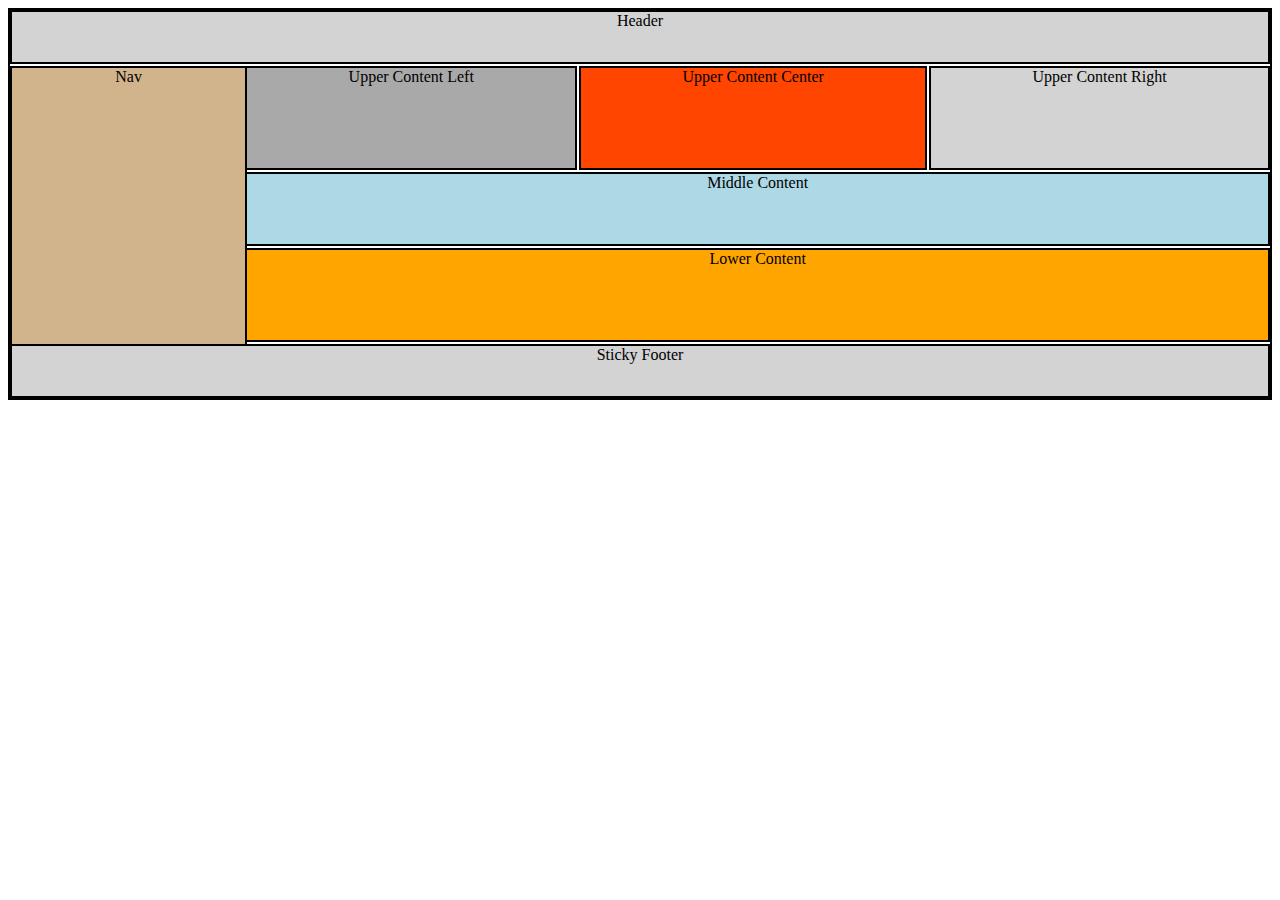
==== cssgrid.html @ 693236d7 "CSS Grid Template 1" ====
<!DOCTYPE html>
<html lang="en">
  <head>
    <meta charset="UTF-8" />
    <meta http-equiv="X-UA-Compatible" content="IE=edge" />
    <meta name="viewport" content="width=device-width, initial-scale=1.0" />
    <title>Document</title>
    <link rel="stylesheet" href="cssgrid.css" />
  </head>
  <body>
    <div class = "grid-container">
        <div class="header">Header</div>
        <div class="nav">Nav</div>
        <div class="ucLeft">Upper Content Left</div>
        <div class="ucCenter">Upper Content Center</div>
        <div class="ucRight">Upper Content Right</div>
        <div class="middleContent">Middle Content</div>
        <div class="lowerContent">Lower Content</div>
        <div class="footer">Sticky Footer</div>
    </div>
  </body>
</html>
---- cssgrid.css ----
.grid-container {
  border: 2px solid black;
  display: grid;
  grid-template-areas:
    "header header header header"
    "nav ucLeft ucCenter ucRight"
    "nav middleContent middleContent middleContent"
    "nav lowerContent lowerContent lowerContent"
    "footer footer footer footer";
  gap: 2px;
}

.header {
  grid-area: header;
  border: 2px solid black;
  height: 50px;
  background-color: lightgray;
}

.nav {
  grid-area: nav;
  border: 2px solid black;
  height: 100%;
  width: 100%;
  background-color: tan;
}
.ucLeft {
  grid-area: ucLeft;
  border: 2px solid black;
  height: 100px;
  width: 1fr;
  background-color: darkgray;
}
.ucCenter {
  grid-area: ucCenter;
  border: 2px solid black;
  height: 100px;
  width: 2fr;
  background-color: orangered;
}
.ucRight {
  grid-area: ucRight;
  border: 2px solid black;
  height: 100px;
  width: 1fr;
  background-color: lightgray;
}
.middleContent {
  grid-area: middleContent;
  border: 2px solid black;
  height: 70px;
  background-color: lightblue;
}
.lowerContent {
  grid-area: lowerContent;
  border: 2px solid black;
  height: 90px;
  background-color: orange;
}
.footer {
  grid-area: footer;
  border: 2px solid black;
  height: 50px;
  background-color: lightgray;
}
div {
  text-align: center;
}
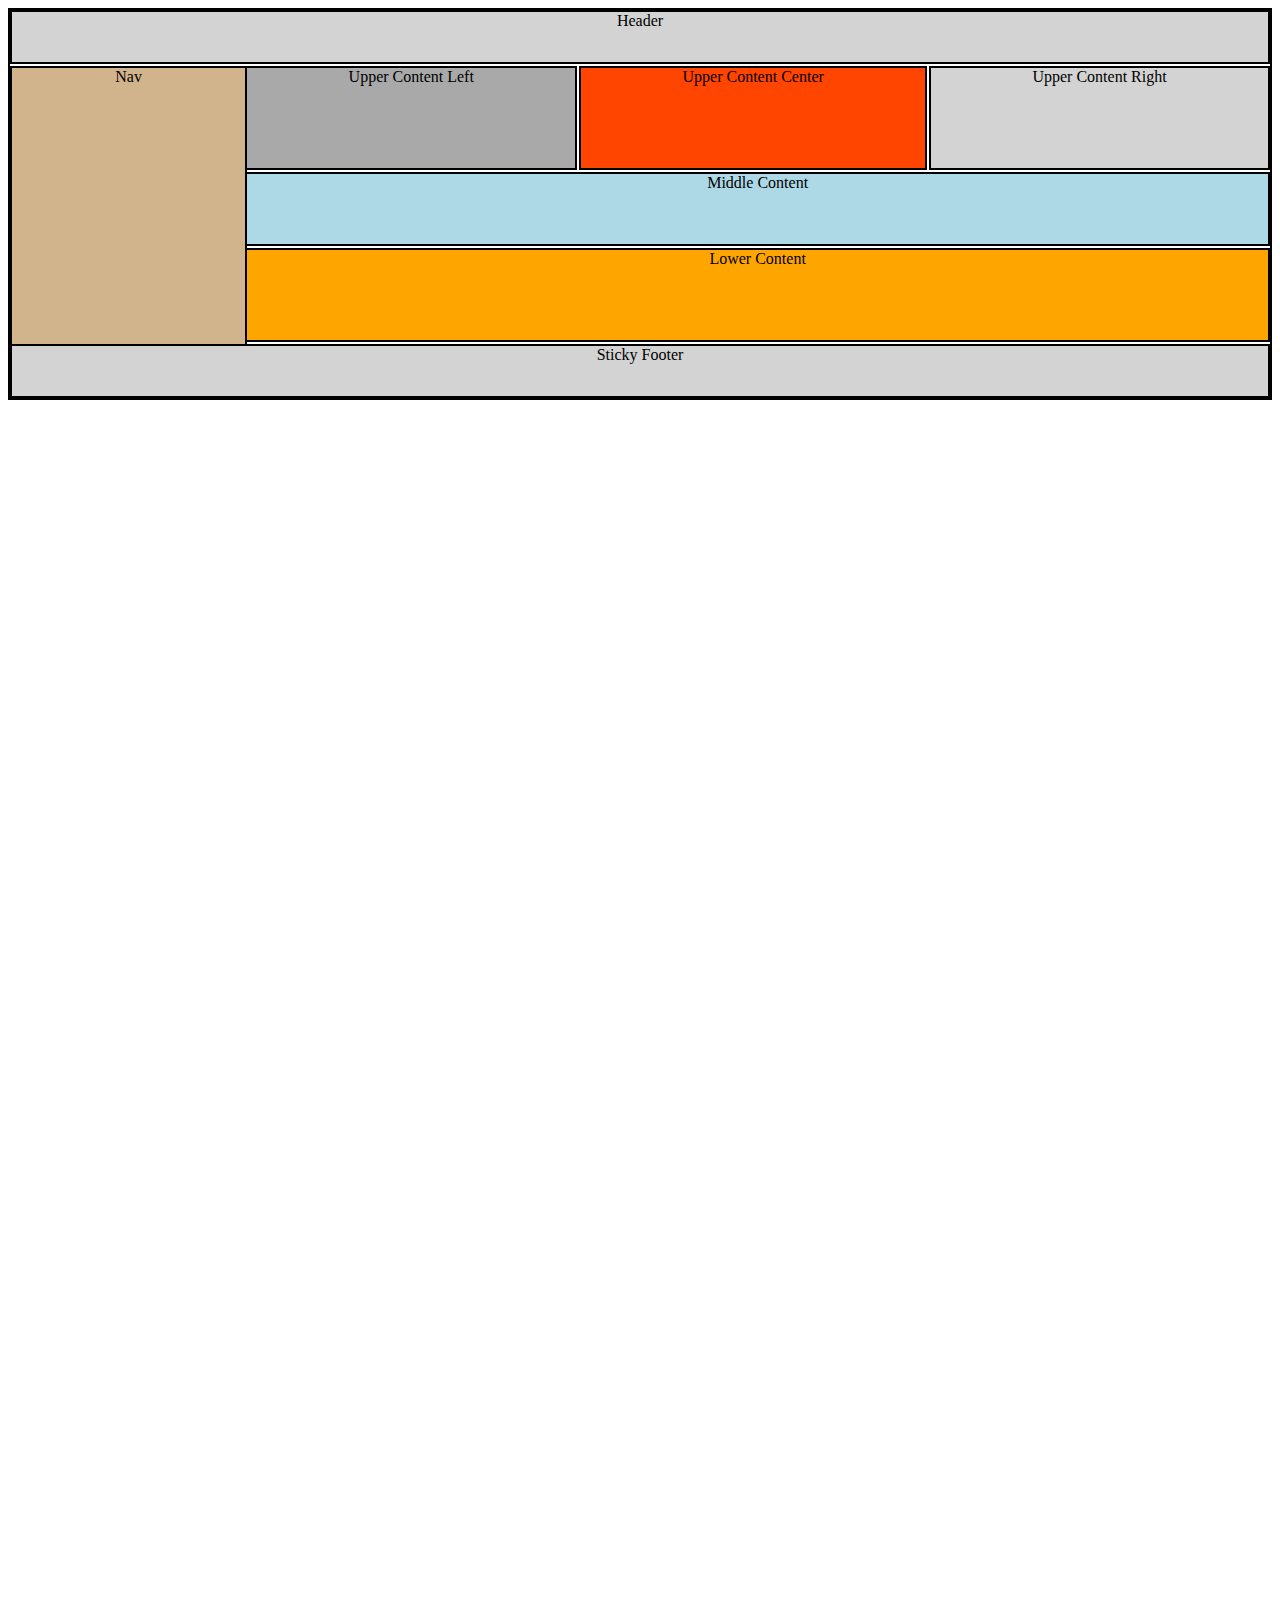
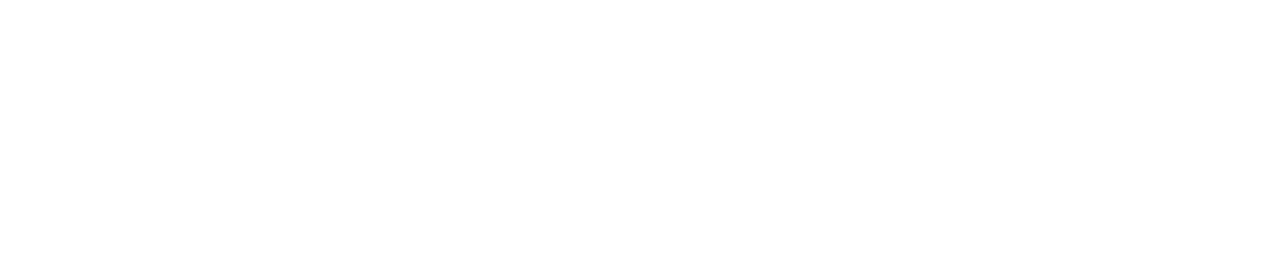
==== commit 5ea70a16: ""Cat Gallery" Complete" ====
--- a/cssgrid.html
+++ b/cssgrid.html
@@ -18,5 +18,13 @@
         <div class="lowerContent">Lower Content</div>
         <div class="footer">Sticky Footer</div>
     </div>
+    <div class = "grid-container-2">
+        <img class ="card-tall card-wide" src="https://images.unsplash.com/photo-1680554692591-7b3df1de8cc4?ixlib=rb-4.0.3&ixid=MnwxMjA3fDB8MHxwaG90by1wYWdlfHx8fGVufDB8fHx8&auto=format&fit=crop&w=735&q=80" alt="" srcset="">
+        <img class = "card-tall card-wide" src="https://images.unsplash.com/photo-1681061255210-cc1e105d1442?ixlib=rb-4.0.3&ixid=MnwxMjA3fDB8MHxwaG90by1wYWdlfHx8fGVufDB8fHx8&auto=format&fit=crop&w=718&q=80" alt="" srcset="">
+        <img class ="card-tall card-wide" src="https://images.unsplash.com/photo-1681068420456-c1ab20141185?ixlib=rb-4.0.3&ixid=MnwxMjA3fDB8MHxwaG90by1wYWdlfHx8fGVufDB8fHx8&auto=format&fit=crop&w=663&q=80" alt="" srcset="">
+        <img class ="card-tall card-wide" src="https://images.unsplash.com/photo-1680951765696-d75829fd46b3?ixlib=rb-4.0.3&ixid=MnwxMjA3fDB8MHxwaG90by1wYWdlfHx8fGVufDB8fHx8&auto=format&fit=crop&w=1024&q=80" alt="" srcset="">
+        <img class ="card-tall card-wide" src="https://images.unsplash.com/photo-1680807138318-75eabc6314f9?ixlib=rb-4.0.3&ixid=MnwxMjA3fDB8MHxwaG90by1wYWdlfHx8fGVufDB8fHx8&auto=format&fit=crop&w=713&q=80" alt="" srcset="">
+        <img class ="card-tall card-wide" src="https://images.unsplash.com/photo-1680060537253-62680f8cd7d1?ixlib=rb-4.0.3&ixid=MnwxMjA3fDB8MHxwaG90by1wYWdlfHx8fGVufDB8fHx8&auto=format&fit=crop&w=1461&q=80" alt="" srcset="">
+    </div>
   </body>
 </html>
--- a/cssgrid.css
+++ b/cssgrid.css
@@ -66,3 +66,24 @@
 div {
   text-align: center;
 }
+.grid-container-2 {
+  display: grid;
+  gap: 2px;
+  grid-template-columns: repeat(auto-fit, minmax(240px, 1fr));
+  grid-auto-rows: 240px;
+  
+}
+
+@media screen and (min-width: 600px) {
+  .card-tall {
+    grid-row: span 2 / auto;
+  }
+
+  .card-wide {
+    grid-column: span 2 / auto;
+  }
+}
+
+img {
+    width: 480px;
+}